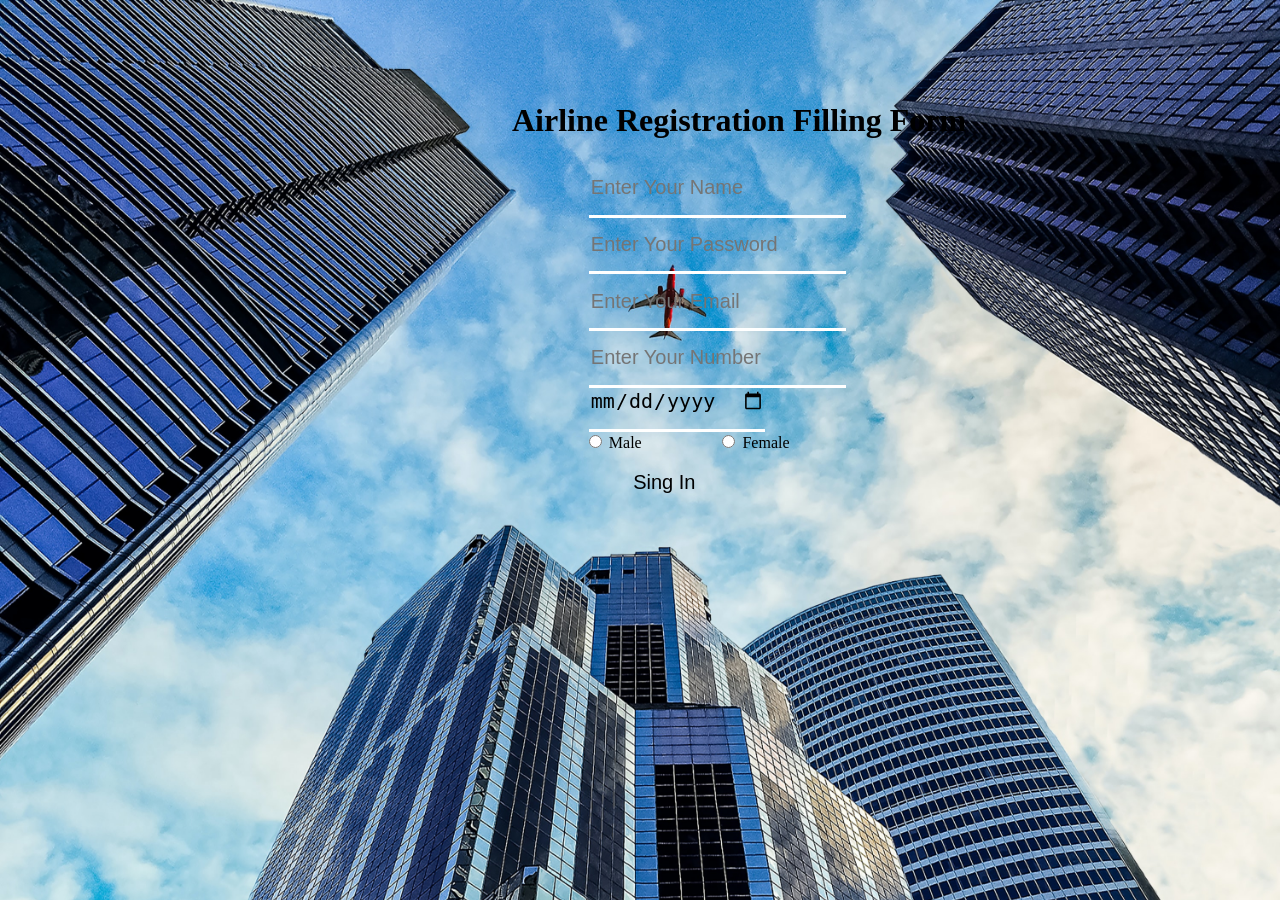
==== public/index.html @ 069d9bd7 "organising" ====
<!DOCTYPE html>
<html>
<head>
	<title>TANANA</title>
</head>
<style>
	@import "https://stackpath.bootstrapcdn.com/font-awesome/4.7.0/css/font-awesome.min.css";
body{
	margin: 0px;
	padding: 0px;
	background: url(air.jpg) no-repeat;
	background-size: cover;
}
.main{
	margin-left: 40%;
	margin-top: 8%;
}
.name{
	border: none;
	outline:none;
	background: none;
	margin-left: 10%;
	font-size: 20px;
	padding-bottom: 2%;
	padding-top:2%;
	color: black;
	border-bottom: 3px solid white;

}
.password{
	border: none;
	outline:none;
	background: none;
	margin-left: 10%;
	font-size: 20px;
	padding-bottom: 2%;
	color: black;
	padding-top:2%;
	border-bottom: 3px solid white;

}
.email{
	border: none;
	outline: none;
	background: none;
	margin-left: 10%;
	font-size: 20px;
	padding-bottom: 2%;
	color: black;
	padding-top:2%;
	border-bottom: 3px solid white;
}
.number{
	border: none;
	outline: 2px white;
	background: none;
	margin-left: 10%;
	font-size: 20px;
	padding-bottom: 2%;
	color: black;
	padding-top:2%;
	border-bottom: 3px solid white;
}
.date{
	border: none;
	outline: none;
	background: none;
	margin-left: 10%;
	font-size: 20px;
	padding-bottom: 2%;
	color: black;
	border-bottom: 3px solid white;
}
.radio{
	border: none;
	outline: none;
	background: none;
	margin-left: 10%;
	font-size: 20px;
	padding-bottom: 2%;
	color: black;
	padding-top:2%;
}
.sing{
	border: none;
	outline: none;
	background: none;
	margin-left: 15%;
	font-size: 20px;
	padding-bottom: 2%;
	color: black;
	transition: 0.5 ease;
}
.sing:hover{
	color: darkblue;
	cursor: pointer;
}
#search{
	border:2px solid black
	background-color:grey;
}
.search{
	border: none;
	background:none;
	outline: none;
}
</style>
<body>
	<div class="main">
		<div>
			<h1>Airline Registration Filling Form</h1>
		</div>
		<div>
			<input type="name" placeholder="Enter Your Name" class="name">
		</div>
		<div>
			<input type="password" placeholder="Enter Your Password" class="password">
		</div>
		<div>
			<input type="email" placeholder="Enter Your Email" class="email">
		</div>
		<div>
			<input type="number" placeholder="Enter Your Number" class="number">
		</div>
		<div>
			<input type="date" placeholder="Enter Your Date Of Birth" class="date">
		</div>
		<div>
			<input type="radio" name="gender" value="male" class="radio">
  			<label for="male">Male</label>
  			<input type="radio" name="gender" value="female" class="radio">
  			<label for="female">Female</label>
		</div><br>
		<div>
			<a href="tanana1.html"><button class="sing" onclick="show()">Sing In</button></a>
			<script>
				function show(){
					alert("Your data has been successfully enterd to our website")
				}
			</script>
		</div>
	</div>

</body>
</html>
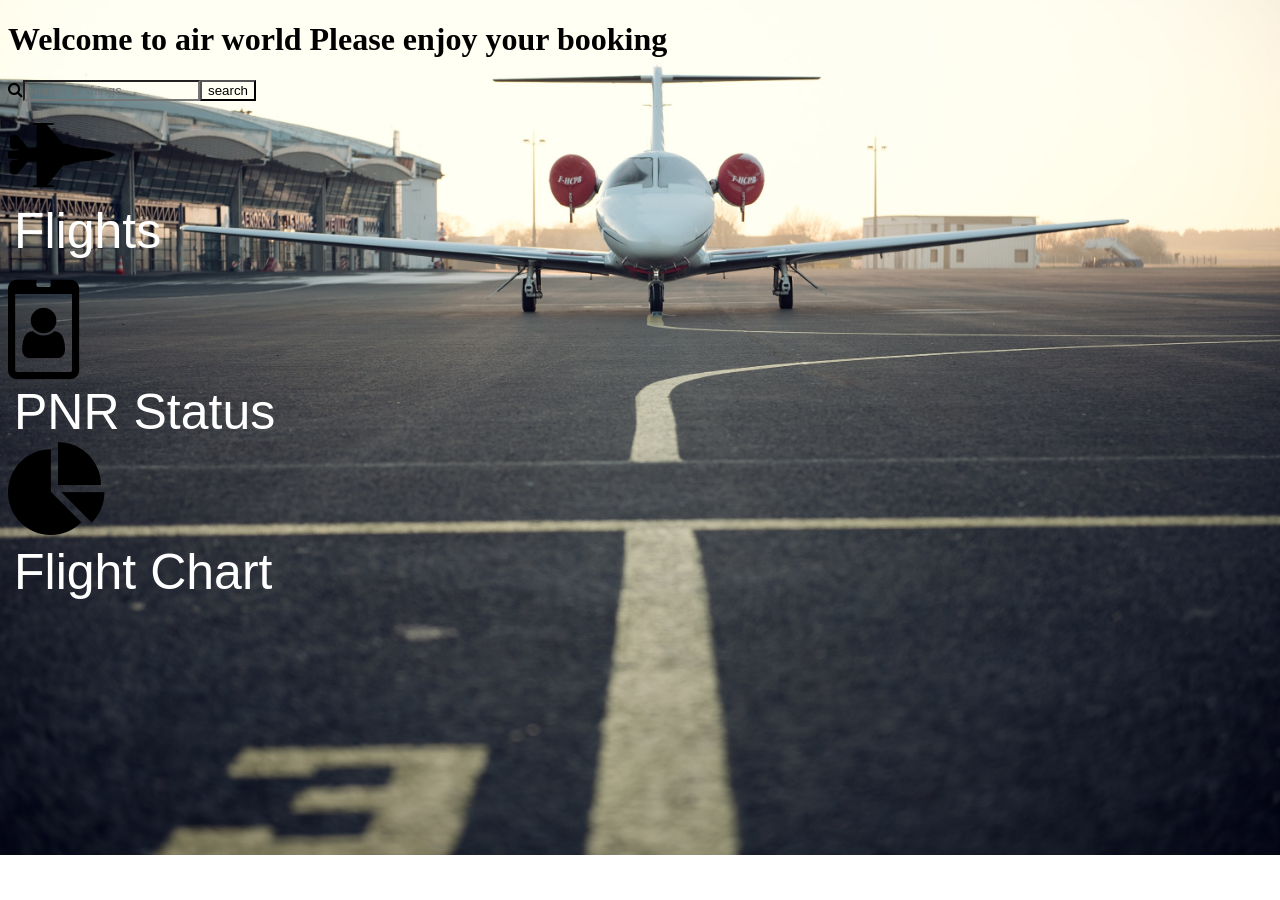
==== commit d192d6c2: "renamed it according to their functionality" ====
--- a/public/index.html
+++ b/public/index.html
@@ -1,145 +1,100 @@
 <!DOCTYPE html>
 <html>
 <head>
-	<title>TANANA</title>
+	<title>booking page</title>
 </head>
 <style>
 	@import "https://stackpath.bootstrapcdn.com/font-awesome/4.7.0/css/font-awesome.min.css";
 body{
-	margin: 0px;
-	padding: 0px;
-	background: url(air.jpg) no-repeat;
+	background:url(air1.jpg) no-repeat;
 	background-size: cover;
-}
-.main{
-	margin-left: 40%;
-	margin-top: 8%;
-}
-.name{
-	border: none;
-	outline:none;
-	background: none;
-	margin-left: 10%;
-	font-size: 20px;
-	padding-bottom: 2%;
-	padding-top:2%;
-	color: black;
-	border-bottom: 3px solid white;
-
-}
-.password{
-	border: none;
-	outline:none;
-	background: none;
-	margin-left: 10%;
-	font-size: 20px;
-	padding-bottom: 2%;
-	color: black;
-	padding-top:2%;
-	border-bottom: 3px solid white;
-
-}
-.email{
-	border: none;
-	outline: none;
-	background: none;
-	margin-left: 10%;
-	font-size: 20px;
-	padding-bottom: 2%;
-	color: black;
-	padding-top:2%;
-	border-bottom: 3px solid white;
-}
-.number{
-	border: none;
-	outline: 2px white;
-	background: none;
-	margin-left: 10%;
-	font-size: 20px;
-	padding-bottom: 2%;
-	color: black;
-	padding-top:2%;
-	border-bottom: 3px solid white;
-}
-.date{
-	border: none;
-	outline: none;
-	background: none;
-	margin-left: 10%;
-	font-size: 20px;
-	padding-bottom: 2%;
-	color: black;
-	border-bottom: 3px solid white;
-}
-.radio{
-	border: none;
-	outline: none;
-	background: none;
-	margin-left: 10%;
-	font-size: 20px;
-	padding-bottom: 2%;
-	color: black;
-	padding-top:2%;
-}
-.sing{
-	border: none;
-	outline: none;
-	background: none;
-	margin-left: 15%;
-	font-size: 20px;
-	padding-bottom: 2%;
-	color: black;
-	transition: 0.5 ease;
-}
-.sing:hover{
-	color: darkblue;
-	cursor: pointer;
 }
 #search{
 	border:2px solid black
 	background-color:grey;
+	background: none;
 }
 .search{
+	background:none;
+	outline: none;
+}
+.search1{
+	background:none;
+	outline: none;
+}
+#flogo{
+	font-size: 100px;
+	color: black;
+}
+.flight{
 	border: none;
 	background:none;
 	outline: none;
+	color:white;
+	font-size: 50px;
+	transition: 0.10 ease;
+}
+.flight:hover{
+	color:#FFDAB9;
+	cursor: pointer;
+	border-bottom: 6px solid #FFDAB9; 
+	border-bottom-left-radius: 6px;
+	border-bottom-right-radius: 6px;
+}
+#booking{
+	font-size: 100px;
+	color: black;
+}
+.bookingstatus{
+	border: none;
+	background:none;
+	outline: none;
+	color:white;
+	font-size: 50px;
+	margin-top: 3px;
+	transition: 0.5 ease;
+}
+.bookingstatus:hover{
+	color: #FFDAB9;
+	cursor: pointer;
+	border-bottom: 6px solid #FFDAB9; 
+	border-bottom-left-radius: 6px;
+	border-bottom-right-radius: 6px;
+}
+#chart{
+	font-size: 100px;
+	color: black;
+}
+.chartflight{
+	border: none;
+	background:none;
+	outline: none;
+	color:white;
+	font-size: 50px;
+}
+.chartflight:hover{
+	color:#FFDAB9;
+	cursor:pointer;
+	border-bottom: 6px solid #FFDAB9; 
+	border-bottom-left-radius: 6px;
+	border-bottom-right-radius: 6px;
 }
 </style>
 <body>
-	<div class="main">
+	<h1>Welcome to air world Please enjoy your booking</h1>
+	<i class="fa fa-search" aria-hidden="true" id="search"><input type="search" placeholder ="search ur things" class="search"></i><input type="button" value="search" class="search1">
+	<div>
+		<i class="fa fa-fighter-jet" aria-hidden="true" id="flogo"></i><br>
+		<a href="tananaflight.html"><input type="button" value="Flights" class="flight"></a>
+		<div><br>
+		<i class="fa fa-id-badge" aria-hidden="true" id="booking"></i><br>
+		<a href="tananapnr.html"><input type="button" value="PNR Status" class="bookingstatus"></a>
 		<div>
-			<h1>Airline Registration Filling Form</h1>
+			<i class="fa fa-pie-chart" aria-hidden="true" id="chart"></i><br>
+			<a  href="tananachart.html"><input type="button" value="Flight Chart" class="chartflight"></a>
 		</div>
-		<div>
-			<input type="name" placeholder="Enter Your Name" class="name">
-		</div>
-		<div>
-			<input type="password" placeholder="Enter Your Password" class="password">
-		</div>
-		<div>
-			<input type="email" placeholder="Enter Your Email" class="email">
-		</div>
-		<div>
-			<input type="number" placeholder="Enter Your Number" class="number">
-		</div>
-		<div>
-			<input type="date" placeholder="Enter Your Date Of Birth" class="date">
-		</div>
-		<div>
-			<input type="radio" name="gender" value="male" class="radio">
-  			<label for="male">Male</label>
-  			<input type="radio" name="gender" value="female" class="radio">
-  			<label for="female">Female</label>
-		</div><br>
-		<div>
-			<a href="tanana1.html"><button class="sing" onclick="show()">Sing In</button></a>
-			<script>
-				function show(){
-					alert("Your data has been successfully enterd to our website")
-				}
-			</script>
-		</div>
+	</div>
 	</div>
 
 </body>
-</html>+</html>
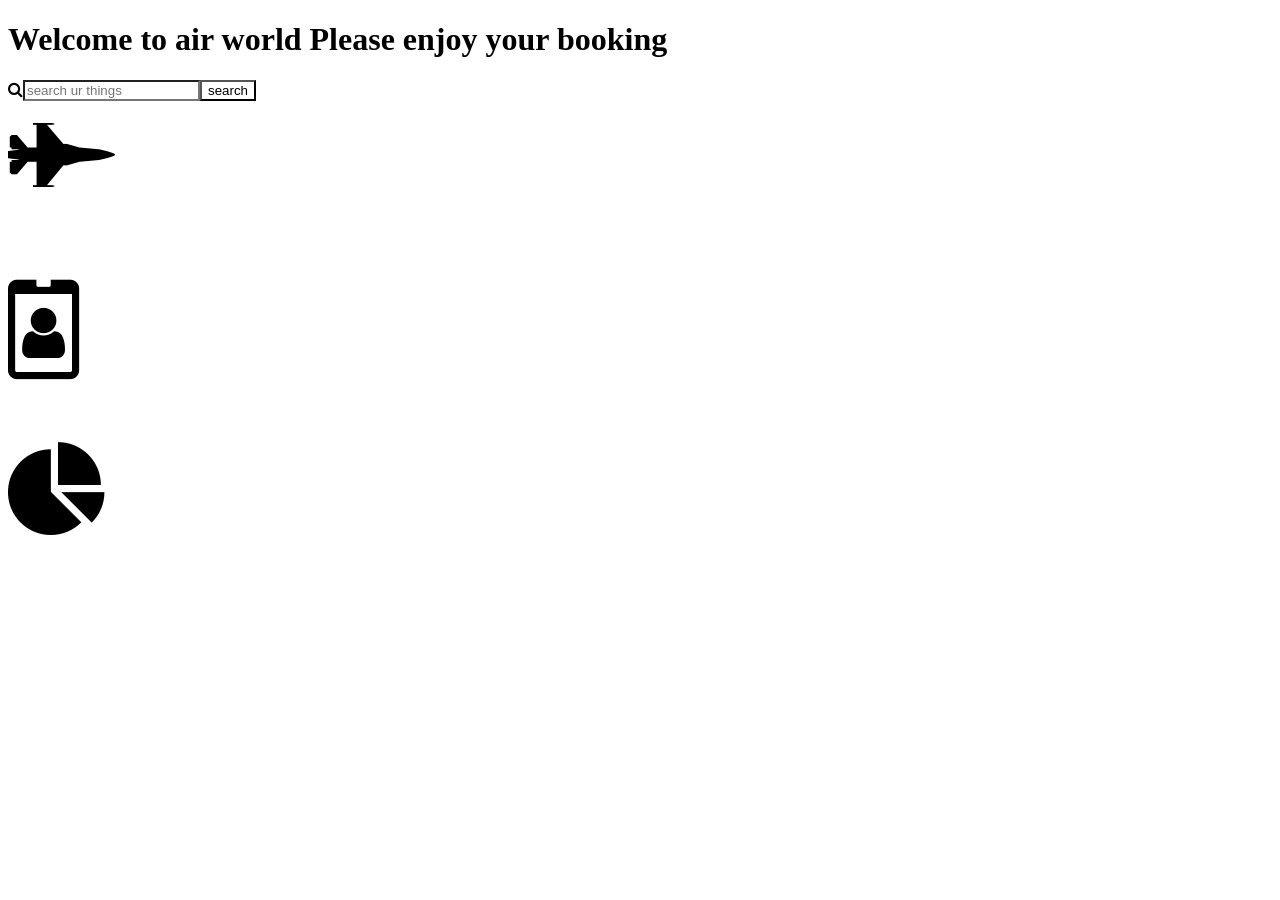
==== commit 05429e36: "edit css file from internal to external ang give path to images" ====
--- a/public/index.html
+++ b/public/index.html
@@ -2,96 +2,20 @@
 <html>
 <head>
 	<title>booking page</title>
+	<link rel="stylesheet" type="text/css" href="css/index.css">
 </head>
-<style>
-	@import "https://stackpath.bootstrapcdn.com/font-awesome/4.7.0/css/font-awesome.min.css";
-body{
-	background:url(air1.jpg) no-repeat;
-	background-size: cover;
-}
-#search{
-	border:2px solid black
-	background-color:grey;
-	background: none;
-}
-.search{
-	background:none;
-	outline: none;
-}
-.search1{
-	background:none;
-	outline: none;
-}
-#flogo{
-	font-size: 100px;
-	color: black;
-}
-.flight{
-	border: none;
-	background:none;
-	outline: none;
-	color:white;
-	font-size: 50px;
-	transition: 0.10 ease;
-}
-.flight:hover{
-	color:#FFDAB9;
-	cursor: pointer;
-	border-bottom: 6px solid #FFDAB9; 
-	border-bottom-left-radius: 6px;
-	border-bottom-right-radius: 6px;
-}
-#booking{
-	font-size: 100px;
-	color: black;
-}
-.bookingstatus{
-	border: none;
-	background:none;
-	outline: none;
-	color:white;
-	font-size: 50px;
-	margin-top: 3px;
-	transition: 0.5 ease;
-}
-.bookingstatus:hover{
-	color: #FFDAB9;
-	cursor: pointer;
-	border-bottom: 6px solid #FFDAB9; 
-	border-bottom-left-radius: 6px;
-	border-bottom-right-radius: 6px;
-}
-#chart{
-	font-size: 100px;
-	color: black;
-}
-.chartflight{
-	border: none;
-	background:none;
-	outline: none;
-	color:white;
-	font-size: 50px;
-}
-.chartflight:hover{
-	color:#FFDAB9;
-	cursor:pointer;
-	border-bottom: 6px solid #FFDAB9; 
-	border-bottom-left-radius: 6px;
-	border-bottom-right-radius: 6px;
-}
-</style>
 <body>
 	<h1>Welcome to air world Please enjoy your booking</h1>
 	<i class="fa fa-search" aria-hidden="true" id="search"><input type="search" placeholder ="search ur things" class="search"></i><input type="button" value="search" class="search1">
 	<div>
 		<i class="fa fa-fighter-jet" aria-hidden="true" id="flogo"></i><br>
-		<a href="tananaflight.html"><input type="button" value="Flights" class="flight"></a>
+		<a href="flightbooking.html"><input type="button" value="Flights" class="flight"></a>
 		<div><br>
 		<i class="fa fa-id-badge" aria-hidden="true" id="booking"></i><br>
-		<a href="tananapnr.html"><input type="button" value="PNR Status" class="bookingstatus"></a>
+		<a href="pnr.html"><input type="button" value="PNR Status" class="bookingstatus"></a>
 		<div>
 			<i class="fa fa-pie-chart" aria-hidden="true" id="chart"></i><br>
-			<a  href="tananachart.html"><input type="button" value="Flight Chart" class="chartflight"></a>
+			<a  href="flightchart.html"><input type="button" value="Flight Chart" class="chartflight"></a>
 		</div>
 	</div>
 	</div>
--- a/public/css/index.css
+++ b/public/css/index.css
@@ -0,0 +1,75 @@
+@import "https://stackpath.bootstrapcdn.com/font-awesome/4.7.0/css/font-awesome.min.css";
+body{
+	background:url(D:/git/Flightways/public/images/air1.jpg) no-repeat;
+	background-size: cover;
+}
+#search{
+	border:2px solid black
+	background-color:grey;
+	background: none;
+}
+.search{
+	background:none;
+	outline: none;
+}
+.search1{
+	background:none;
+	outline: none;
+}
+#flogo{
+	font-size: 100px;
+	color: black;
+}
+.flight{
+	border: none;
+	background:none;
+	outline: none;
+	color:white;
+	font-size: 50px;
+	transition: 0.10 ease;
+}
+.flight:hover{
+	color:#FFDAB9;
+	cursor: pointer;
+	border-bottom: 6px solid #FFDAB9; 
+	border-bottom-left-radius: 6px;
+	border-bottom-right-radius: 6px;
+}
+#booking{
+	font-size: 100px;
+	color: black;
+}
+.bookingstatus{
+	border: none;
+	background:none;
+	outline: none;
+	color:white;
+	font-size: 50px;
+	margin-top: 3px;
+	transition: 0.5 ease;
+}
+.bookingstatus:hover{
+	color: #FFDAB9;
+	cursor: pointer;
+	border-bottom: 6px solid #FFDAB9; 
+	border-bottom-left-radius: 6px;
+	border-bottom-right-radius: 6px;
+}
+#chart{
+	font-size: 100px;
+	color: black;
+}
+.chartflight{
+	border: none;
+	background:none;
+	outline: none;
+	color:white;
+	font-size: 50px;
+}
+.chartflight:hover{
+	color:#FFDAB9;
+	cursor:pointer;
+	border-bottom: 6px solid #FFDAB9; 
+	border-bottom-left-radius: 6px;
+	border-bottom-right-radius: 6px;
+}
